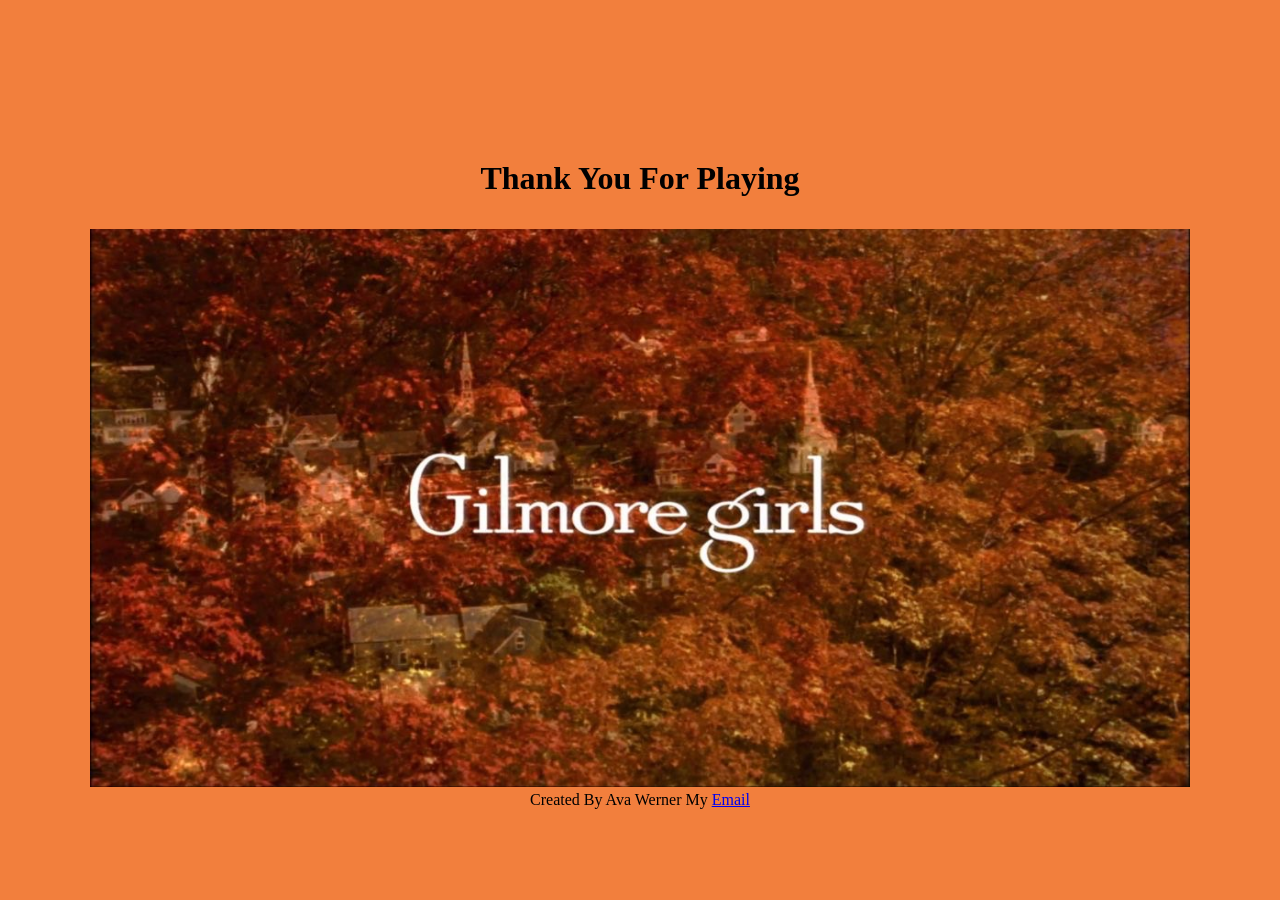
==== closingPage.html @ 8d5e509b "Add files via upload" ====
<!DOCTYPE html>
 <html lang="en">
    <head>
        <title>Gilmore Girls Quiz</title>
        <meta charset="UTF-8">
        <meta name="viewport" content="width=device-width, initial-scale=1.0">
        <link rel="stylesheet" href="styles.css">
    </head>
    <body id="End">
        <main id="mainEnd">
            <h1 id="ThankYouText">Thank You For Playing</h1>
            <img src="images/GilmoreThankYou.jpeg" alt="Gilmore Girls" id="Endphoto">
            <!--<img src="images/gilmore girls end photo.jpeg" alt="Gilmore Girls Wallpaper" height="100%" width="100%">-->
        </main>
        <footer id="EndPageFooter">
            <p>
                Created By Ava Werner My <a href="mailto:awerner8@stumail.jccc.edu">Email</a>
            </p>
        </footer>
    </body>
 </html>
---- styles.css ----
/*This Styles Sheet Controls The Style Of index.html, pages 1-5, and closingPage*/
* {
    padding: 0;
    margin: 0;
}
/*Main Menu Styes*/
#menu {
    background-image:url('images/menu_BG.jpeg');
    width: 100%;
    height: 100%;
    background-size: cover;
}
#Icon {
    padding-top: 10rem;
    display: grid;
    justify-content: center;
}
/*Button Controls For All Pages*/
.Buttons { /*For index.html*/
    display: grid;
    justify-content: center;
}
/*playbutton For index.html*/
#play {
    margin-top: 5rem;
    border-style: none;
    width: 8rem;
    height: auto;
}
#play:hover{
    border-radius: 15px;
   box-shadow: 5px 5px 10px 2px rgba(0, 0, 0, 0.5); 
}
#options{/*Div Controls For The Three Options*/
    margin-top: 1rem;
    display: grid;
    justify-content: center;
}
.buttons{/*Button Controls For Inside The Options Div*/
    margin-bottom: 1rem;
    padding: 15px;
    padding-right: 15rem;
    background-color: white;
    border-style: solid;
    border-width: 3px;
    border-color: black;
    border-radius: 20px;
}
.buttons:hover{
    background-color: lightgrey;
}
#CorrectAnswer{/*Controls The Correct Answer Before clicked*/
    background-color: white;
}
#CorrectAnswer:hover{
    background-color: lightgray;
}
/*Next Button Controls On All Pages*/
.nextButton{
    border-style: none;
    border-radius: 20px;
}
.nextButton:hover{
    box-shadow: 5px 5px 10px 2px rgba(0, 0, 0, 0.5); 
}
/*Controls The Text Box With The questions On All Pages*/
.question{
    margin-top: 2rem;
    padding: 25px;
    background-color: white;
    border-style: solid;
    border-width: 3px;
    border-color: black;
    border-radius: 20px;
}
/*Image Controls For All Pages*/
.photo{
    margin-top: 2rem;
    display: grid;
    justify-content: center;
    width: 576px;
    height: 433px;
}
.img_size {
    width: 576px;
    height: 433px;
}

/*Controls The h1 For All Pages*/
.head{
    background-color: white;
    margin-top: 1rem;
    text-align: center;
    font-size: xx-large;
    font-weight: bolder;
    border-style: solid;
    border-color: black;
    border-radius: 15px;
}
/*Only Controls The Footers With the class .footer*/
.footer{
    display: grid;
    justify-content: right;
}
/*Controls The Footer On All Pages*/
#EndPageFooter {
    display: grid;
    justify-content: center;
}
/*Page 1 Body Controls*/
#page1 {
    display: grid;
    justify-content: center;
    background-image: url(images/lukes_BG.jpeg);
}
/*Page 2 Body Controls*/
#page2 {
    display: grid;
    justify-content: center;
    background-image: url(images/Lorlai_BG.jpeg);
}
/*Page 3 Body Controls*/
#page3{
    display: grid;
    justify-content: center;
    background-image: url(images/Rorai_BG.jpeg);
}
/*Page 4 Body Controls*/
#page4 {
    display: grid;
    justify-content: center;
    background-image: url(images/Emily_BG.png);
}
/*Page 1 Body Controls*/
#page5 {
    display: grid;
    justify-content: center;
    background-image: url(images/Kirk_BG.jpeg);
}

/*Thank you Page Body Controls*/
#End {
    background-color: #f27f3d;
    display: grid;
    justify-content: center;
    margin-top: 10rem;
}
#Endphoto {
    width: 1100px;
    height: 558px;
}

#ThankYouText {
    display: grid;
    justify-content: center;
    margin-bottom: 2rem;
}

/*Media Quereis For All Pages*/

@media (max-width: 700px) {

    body {
        margin-top: 5rem;
    }
    .img_size {
        width: 476px;
        height: 357px;
        border-radius: 20px;
    }
    .photo {
        width: 476px;
        height: 357px;
    }
    #Endphoto {
        width: 676px;
        height: 357;
    }

}

@media (max-width: 400px) {
    body {
        margin-top: 5rem;
    }
    .img_size {
        width: 357px;
        height: 357px;
        border-radius: 20px;
    }
    .photo {
        width: 357px;
        height: 357px;
    }
    #Endphoto {
        width: 357px;
        height: auto;
    }
}
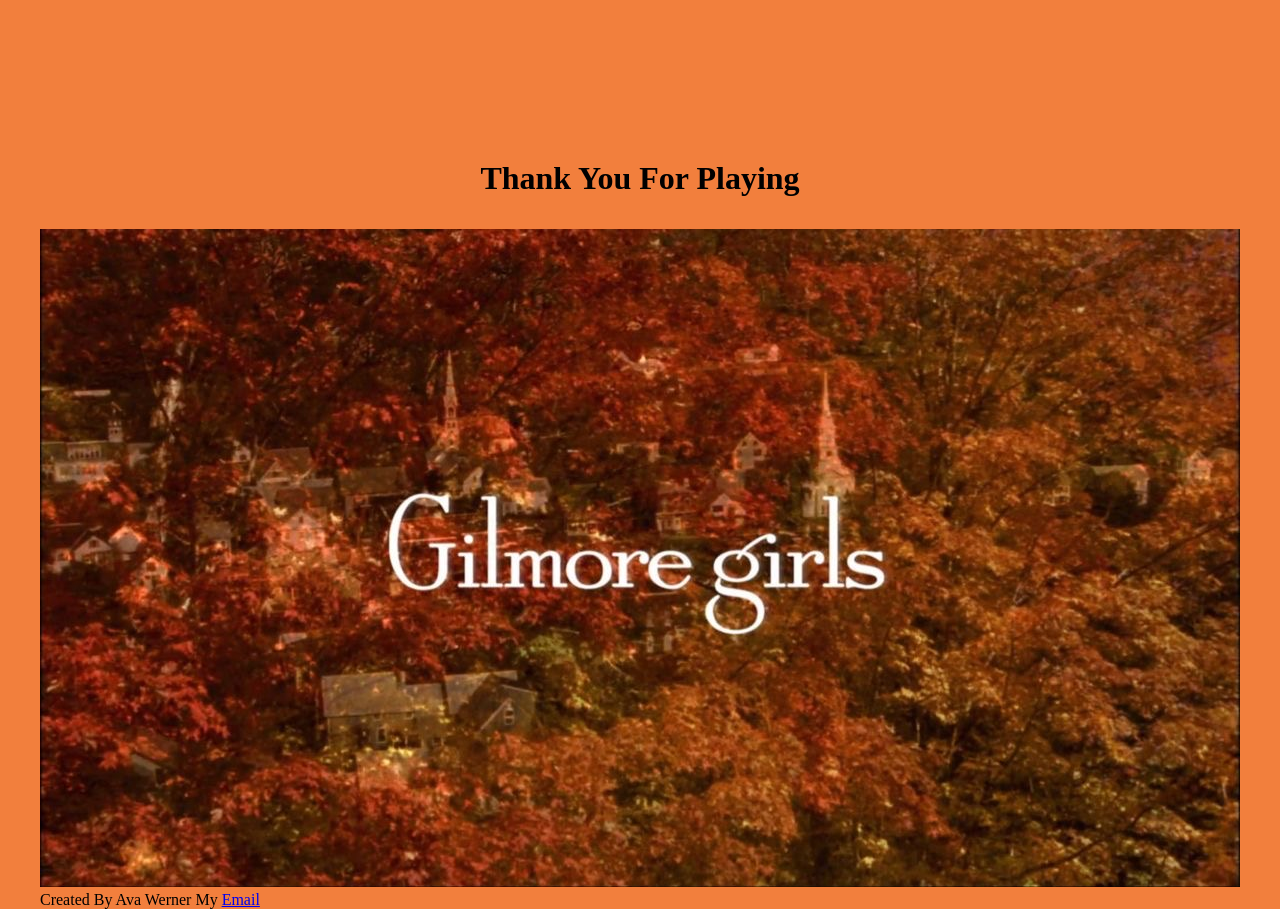
==== commit 01f70b2a: "Add files via upload" ====
--- a/closingPage.html
+++ b/closingPage.html
@@ -1,3 +1,4 @@
+<!--Ava Werner 12/2/2025-->
 <!DOCTYPE html>
  <html lang="en">
     <head>
--- a/styles.css
+++ b/styles.css
@@ -1,5 +1,5 @@
 
-
+/*Ava Werner 12/2/2025*/
 /*This Styles Sheet Controls The Style Of index.html, pages 1-5, and closingPage*/
 * {
     padding: 0;
@@ -17,6 +17,10 @@
     display: grid;
     justify-content: center;
 }
+#logo {
+    width: 491px;
+    height: 241px;
+}
 /*Button Controls For All Pages*/
 .Buttons { /*For index.html*/
     display: grid;
@@ -29,16 +33,16 @@
     width: 8rem;
     height: auto;
 }
-#play:hover{
+#play:hover {
     border-radius: 15px;
    box-shadow: 5px 5px 10px 2px rgba(0, 0, 0, 0.5); 
 }
-#options{/*Div Controls For The Three Options*/
+#options {/*Div Controls For The Three Options*/
     margin-top: 1rem;
     display: grid;
     justify-content: center;
 }
-.buttons{/*Button Controls For Inside The Options Div*/
+.buttons {/*Button Controls For Inside The Options Div*/
     margin-bottom: 1rem;
     padding: 15px;
     padding-right: 15rem;
@@ -48,25 +52,25 @@
     border-color: black;
     border-radius: 20px;
 }
-.buttons:hover{
+.buttons:hover {
     background-color: lightgrey;
 }
-#CorrectAnswer{/*Controls The Correct Answer Before clicked*/
-    background-color: white;
-}
-#CorrectAnswer:hover{
+#CorrectAnswer {/*Controls The Correct Answer Before clicked*/
+    background-color: white;
+}
+#CorrectAnswer:hover {
     background-color: lightgray;
 }
 /*Next Button Controls On All Pages*/
-.nextButton{
+.nextButton {
     border-style: none;
     border-radius: 20px;
 }
-.nextButton:hover{
+.nextButton:hover {
     box-shadow: 5px 5px 10px 2px rgba(0, 0, 0, 0.5); 
 }
 /*Controls The Text Box With The questions On All Pages*/
-.question{
+.question {
     margin-top: 2rem;
     padding: 25px;
     background-color: white;
@@ -76,7 +80,7 @@
     border-radius: 20px;
 }
 /*Image Controls For All Pages*/
-.photo{
+.photo {
     margin-top: 2rem;
     display: grid;
     justify-content: center;
@@ -89,7 +93,7 @@
 }
 
 /*Controls The h1 For All Pages*/
-.head{
+.head {
     background-color: white;
     margin-top: 1rem;
     text-align: center;
@@ -100,15 +104,15 @@
     border-radius: 15px;
 }
 /*Only Controls The Footers With the class .footer*/
-.footer{
-    display: grid;
-    justify-content: right;
+.footer {
+    display: flex;
+    justify-content: flex-end;
 }
 /*Controls The Footer On All Pages*/
-#EndPageFooter {
-    display: grid;
-    justify-content: center;
-}
+/*#EndPageFooter {
+    display: grid;
+    justify-content: center;
+}*/
 /*Page 1 Body Controls*/
 #page1 {
     display: grid;
@@ -147,10 +151,6 @@
     justify-content: center;
     margin-top: 10rem;
 }
-#Endphoto {
-    width: 1100px;
-    height: 558px;
-}
 
 #ThankYouText {
     display: grid;
@@ -176,7 +176,7 @@
     }
     #Endphoto {
         width: 676px;
-        height: 357;
+        height: 357px;
     }
 
 }
@@ -185,6 +185,10 @@
     body {
         margin-top: 5rem;
     }
+    #logo {
+        width: 350px;
+        height: 241px;
+    }
     .img_size {
         width: 357px;
         height: 357px;
@@ -194,8 +198,4 @@
         width: 357px;
         height: 357px;
     }
-    #Endphoto {
-        width: 357px;
-        height: auto;
-    }
 }
